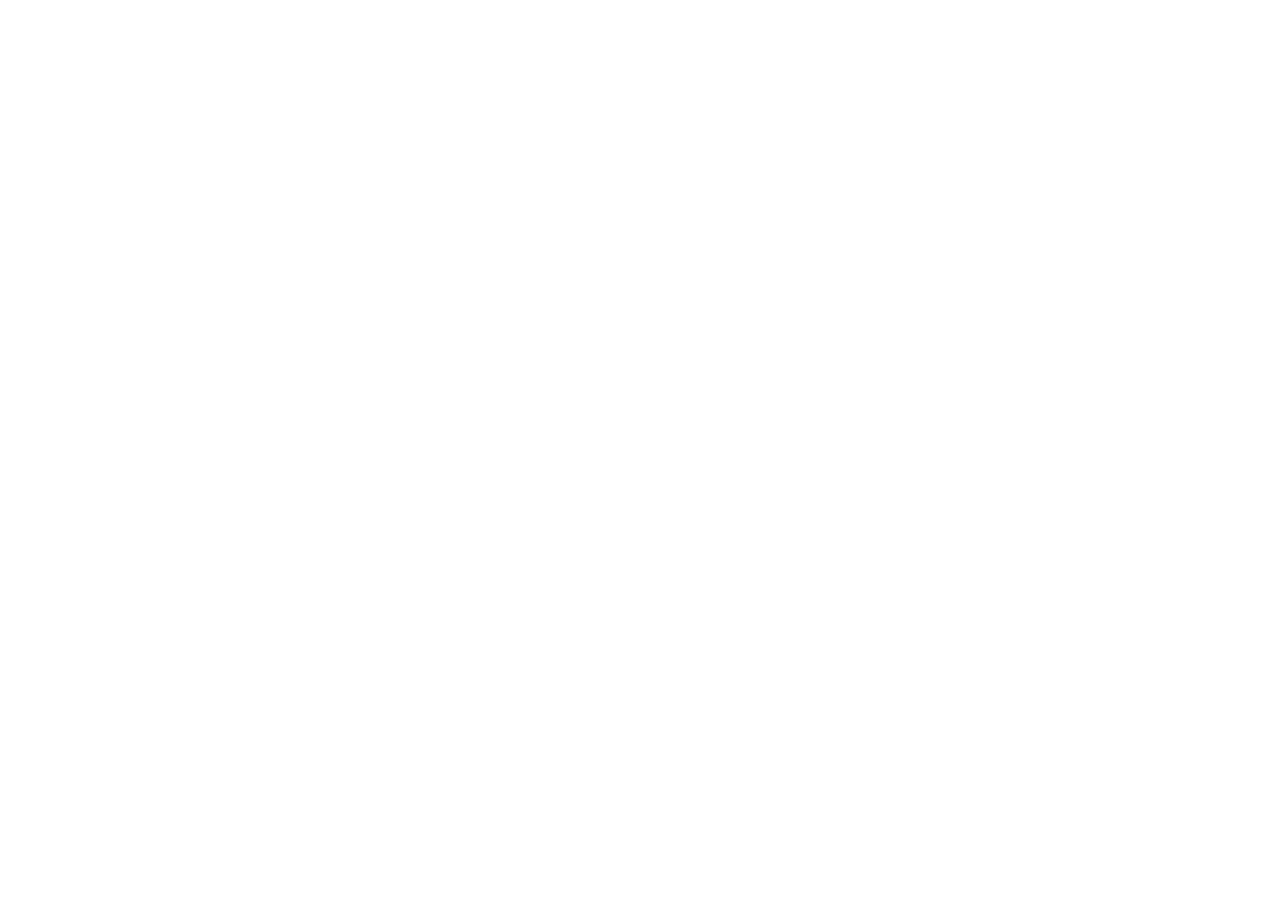
==== index.html @ a44d3205 "Add files via upload" ====
<html>
<head>
    <title>How to make a website - Easy Tutorials</title>
    <link rel="stylesheet" href="style.css">
</head>
<body>
    <div class="banner">
        <div class="navbar">
            <img scr="logo..jpg" class="logo">
            <ul>
                <li><a href="#">Home</a></li>
                <li><a href="#">About</a></li>
                <li><a href="#">Portfolio</a></li>
                <li><a href="#">Contact</a></li>
                </ul>
                </div>
                
<div class="title"></div>

            </div>
            <div class="button">
                <a href="#"class="btn">WELCOME TO MY PORTFOLIO</a>
                
            </div>
            <div>

            </div>
---- style.css ----
* {
    margin: 0;
    padding: 0;
    font-family: sans-serif;
}
body{
    background-image: url(https://w0.peakpx.com/wallpaper/795/959/HD-wallpaper-best-web-development-company-in-lucknow-web-developer-web-design-web-application-web-development.jpg);
    background-size: cover;
    background-repeat: no repeat;
}
.navbar{
    width: 85%;
    margin: auto;
    padding: 35px 0;
    display: flex;
    align-items: center;
    justify-content: space-between;
}
.logo{
    width: 120px;
    cursor: pointer;
}
.navbar ul li{
    list-style: none;
    display: inline-block;
    margin: 0 20px;
}
.navbar ul li a{
    text-decoration: none;
    color:#fff;
    font-family: Arial, Helvetica, sans-serif;
    font-weight: bold;
    transition: .3s case;
}
.title{
    position: absolute;
    top: 40%;
    left: 5
    0%;
    transform: translate(-50%,-50%);
}   

.title h1{
    cursor: pointer;
    font-family: cursive;
    color: #fff;
    font-size: 85x;
}

.button{
    position: absolute;
    top: 51%;
    left: 50%;
    transform: translate(-50%,-50%);
}

.btn{
    color:#fff;
    padding: 5px 20px;
    font-size: 18px;
    text-decoration: none;
    border: 1px solid #fff
    transition: .3s case;
}
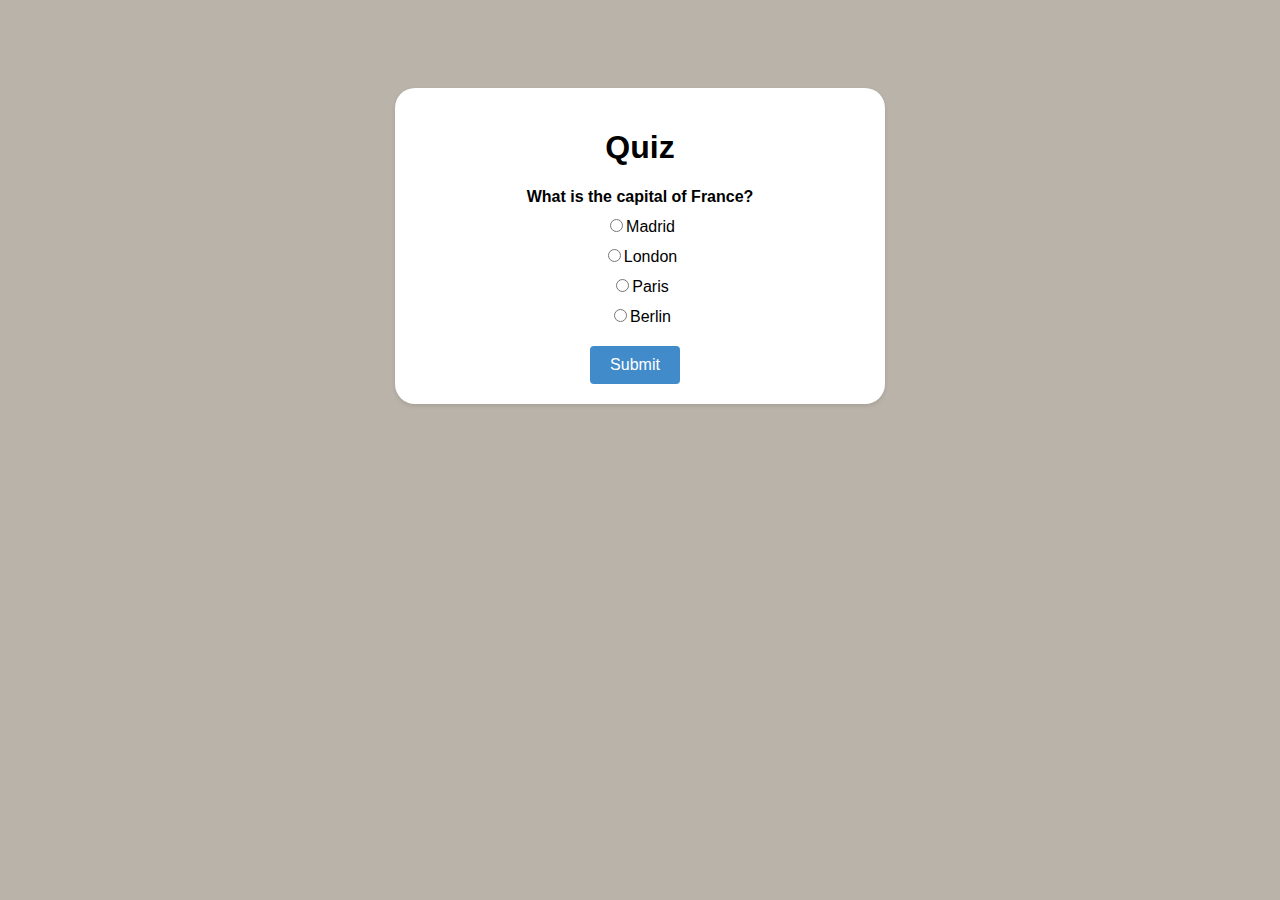
==== commit d3d257fb: "Add files via upload" ====
--- a/index.html
+++ b/index.html
@@ -1,29 +1,18 @@
+<!DOCTYPE html>
 <html>
 <head>
-    <title>How to make a website - Easy Tutorials</title>
-    <link rel="stylesheet" href="style.css">
+  <title>Simple Quiz</title>
+  <link rel="stylesheet" href="style.css">
 </head>
 <body>
-    <div class="banner">
-        <div class="navbar">
-            <img scr="logo..jpg" class="logo">
-            <ul>
-                <li><a href="#">Home</a></li>
-                <li><a href="#">About</a></li>
-                <li><a href="#">Portfolio</a></li>
-                <li><a href="#">Contact</a></li>
-                </ul>
-                </div>
-                
-<div class="title"></div>
-
-            </div>
-            <div class="button">
-                <a href="#"class="btn">WELCOME TO MY PORTFOLIO</a>
-                
-            </div>
-            <div>
-
-            </div>
-
-               +  <div class="container">
+    <h1>Quiz</h1>
+    <div id="quiz"></div>
+    <div id="result" class="result"></div>
+    <button id="submit" class="button">Submit</button>
+    <button id="retry" class="button hide">Retry</button>
+    <button id="showAnswer" class="button hide">Show Answer</button>
+  </div>
+  <script src="script.js"></script>
+</body>
+</html>
--- a/style.css
+++ b/style.css
@@ -1,67 +1,70 @@
 
-* {
-    margin: 0;
-    padding: 0;
-    font-family: sans-serif;
-}
-body{
-    background-image: url(https://w0.peakpx.com/wallpaper/795/959/HD-wallpaper-best-web-development-company-in-lucknow-web-developer-web-design-web-application-web-development.jpg);
-    background-size: cover;
-    background-repeat: no repeat;
-}
-.navbar{
-    width: 85%;
-    margin: auto;
-    padding: 35px 0;
-    display: flex;
-    align-items: center;
-    justify-content: space-between;
-}
-.logo{
-    width: 120px;
-    cursor: pointer;
-}
-.navbar ul li{
-    list-style: none;
-    display: inline-block;
-    margin: 0 20px;
-}
-.navbar ul li a{
-    text-decoration: none;
-    color:#fff;
-    font-family: Arial, Helvetica, sans-serif;
-    font-weight: bold;
-    transition: .3s case;
-}
-.title{
-    position: absolute;
-    top: 40%;
-    left: 5
-    0%;
-    transform: translate(-50%,-50%);
-}   
 
-.title h1{
-    cursor: pointer;
-    font-family: cursive;
-    color: #fff;
-    font-size: 85x;
+
+body {
+  font-family: 'Poppins', sans-serif;
+  background: #b9b3a9;
+  display: flex;
+  justify-content: center;
+  width: center;
+ background-color: aqua;
+  
 }
 
-.button{
-    position: absolute;
-    top: 51%;
-    left: 50%;
-    transform: translate(-50%,-50%);
+.container {
+  width: 450px;
+  padding: 20px;
+  margin-top: 80px;
+  background-color: #fff;
+  box-shadow: 0 2px 4px rgba(0, 0, 0, 0.1);
+  border-radius: 20px;
 }
 
-.btn{
-    color:#fff;
-    padding: 5px 20px;
-    font-size: 18px;
-    text-decoration: none;
-    border: 1px solid #fff
-    transition: .3s case;
+h1 {
+  text-align:center;
+}
+
+.question {
+  font-weight: bold;
+  margin-bottom: 40px;
+}
+
+.options {
+  margin-bottom: 20px;
+  width: center;
+}
+
+.option {
+  display: block;
+  margin-bottom: 10px;
+}
+
+.button {
+  display: inline-block;
+  padding: 10px 20px;
+  background-color: #428bca;
+  color: #fff;
+  border: none;
+  cursor: pointer;
+  font-size: 16px;
+  border-radius: 4px;
+  transition: background-color 0.3s;
+  margin-right: 10px;
+}
+
+.button:hover {
+  background-color: #3071a9;
+}
+
+.result {
+  text-align: center;
+  margin-top: 30px;
+  font-weight: bold;
+}
+
+.hide{
+  display: none;
+
 }
 
 
@@ -72,3 +75,97 @@
 
 
 
+
+
+
+
+
+
+
+
+
+
+
+
+
+
+
+
+
+
+
+
+
+body {
+  font-family: 'Poppins', sans-serif;
+  background: #b9b3a9;
+  display: flex;
+  justify-content: center;
+  text-align:center;
+}
+
+.container {
+  width: 450px;
+  padding: 20px;
+  margin-top: 80px;
+  background-color: #fff;
+  box-shadow: 0 2px 4px rgba(0, 0, 0, 0.1);
+  border-radius: 20px;
+}
+
+.quiz{
+  padding: 20px 0;
+
+}
+
+h1 {
+  text-align: center;
+}
+
+.question {
+  font-weight: bold;
+  margin-bottom: 10px;
+}
+
+
+.btn{
+  background: #fff;
+  color: #222;
+  font-size: 500;
+  width: 100;
+  border: 1px solid #222;
+  padding: 10px;
+  margin: 10px 0;
+  text-align: left;
+  border-radius: 4px;
+  cursor: pointer;
+}
+
+.button {
+  display: inline-block;
+  padding: 10px 20px;
+  background-color: #428bca;
+  color: #fff;
+  border: none;
+  cursor: pointer;
+  font-size: 16px;
+  border-radius: 4px;
+  transition: background-color 0.3s;
+  margin-right: 10px;
+  
+}
+
+.button:hover {
+  background-color: #3071a9;
+  
+}
+
+.result {
+  text-align: center;
+  margin-top: 20px;
+  font-weight: bold;
+}
+
+.hide{
+  display: none;
+}
